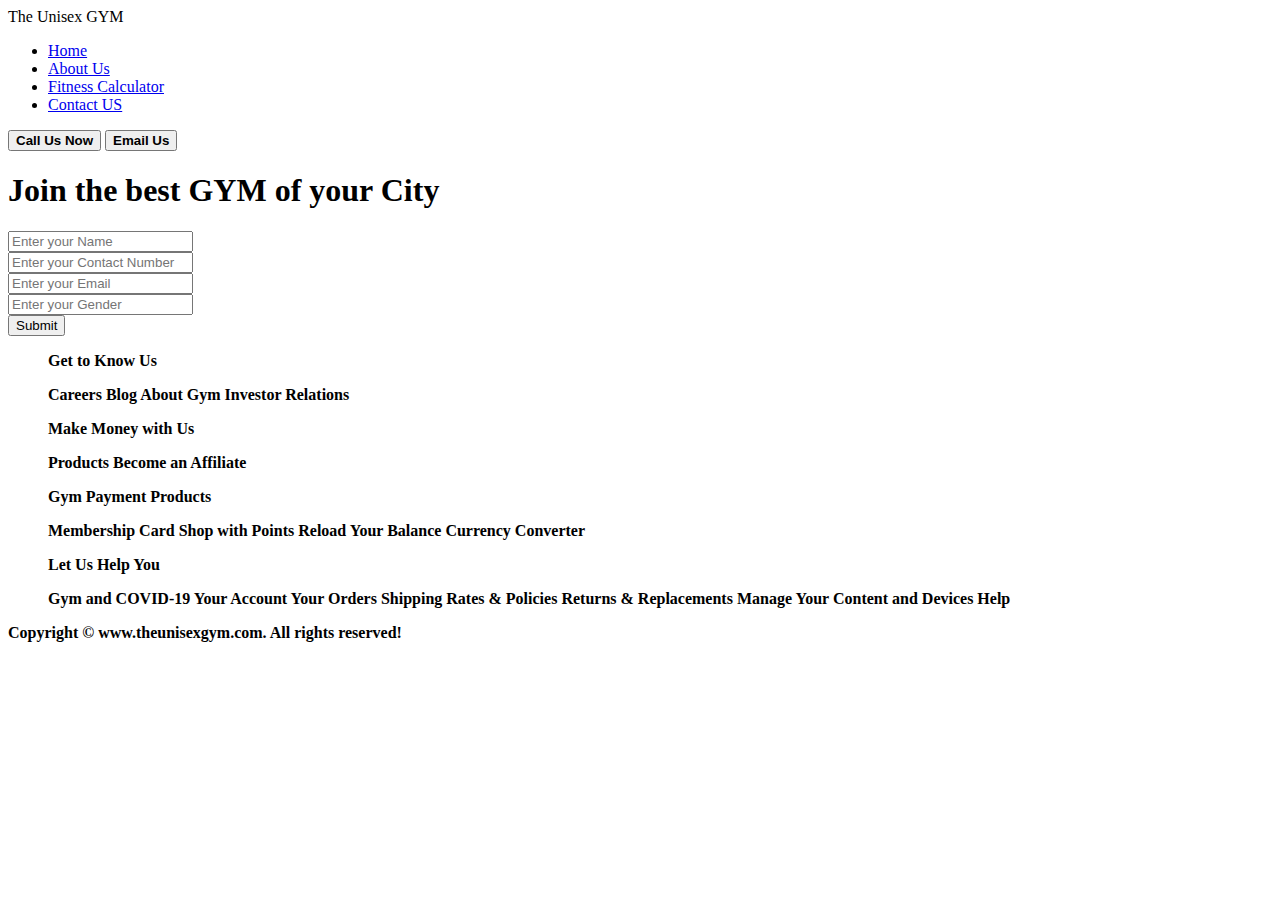
==== index.html @ 2b63f160 "Add files via upload" ====
<!DOCTYPE html>
<html lang="en">
<head>
    <meta charset="UTF-8">
    <meta name="viewport" content="width=device-width, initial-scale=1.0">
    <title>GYM Page</title>
    <link rel="stylesheet" href="practice.css">
    <link rel="stylesheet" href="https://cdnjs.cloudflare.com/ajax/libs/font-awesome/6.4.0/css/all.min.css" integrity="sha512-iecdLmaskl7CVkqkXNQ/ZH/XLlvWZOJyj7Yy7tcenmpD1ypASozpmT/E0iPtmFIB46ZmdtAc9eNBvH0H/ZpiBw==" crossorigin="anonymous" referrerpolicy="no-referrer" />
</head>
<body>
    <header class="header">
   <div class="left">
    <i class="fa-solid fa-dumbbell"></i>
    The Unisex GYM
   </div>
   <div class="mid">
    <ul class="navbar">
        <li><a href='#'>Home</a></li>
        <li><a href='#'>About Us</a></li>
        <li><a href='#'>Fitness Calculator</a></li>
        <li><a href='#'>Contact US</a></li>
    </ul>
   </div>
   <div class="right">
    <button class="btn"><b>Call Us Now</b></button>
    <button class="btn"><b>Email Us</b</button>
   </div>
</header>
<div class="container">
    <h1>Join the best GYM of your City</h1>
    <div class="form-group">
        <input type="text" name="" placeholder="Enter your Name">
    </div>
    <div class="form-group">
        <input type="text" name="" placeholder="Enter your Contact Number">
    </div>
    <div class="form-group">
        <input type="text" name="" placeholder="Enter your Email">
    </div>
    <div class="form-group">
        <input type="text" name="" placeholder="Enter your Gender">
    </div>
    <button class="btn">Submit</button>
</div>
<footer>
    <div class="foot-panel">
        <ul>
            <p>Get to Know Us</p>
            <a>Careers</a>
            <a>Blog</a>
            <a>About Gym</a>
            <a>Investor Relations</a>
          </ul>
          <ul>
            <p>Make Money with Us</p>
            <a>Products</a>
            <a>Become an Affiliate</a>

          </ul>
          <ul>
            <p>Gym Payment Products</p>
            <a>Membership Card</a>
            <a>Shop with Points</a>
            <a>Reload Your Balance</a>
            <a>Currency Converter</a>
          </ul>
          <ul>
            <p>Let Us Help You</p>
            <a>Gym and COVID-19</a>
            <a>Your Account</a>
            <a>Your Orders</a>
            <a>Shipping Rates & Policies</a>
            <a>Returns & Replacements</a>
            <a>Manage Your Content and Devices</a>
            
            <a>Help</a>
          </ul>
    </div>
</footer>
<div class="warning">
     Copyright &copy; www.theunisexgym.com. All rights reserved!
     </div>
</body>
</html>
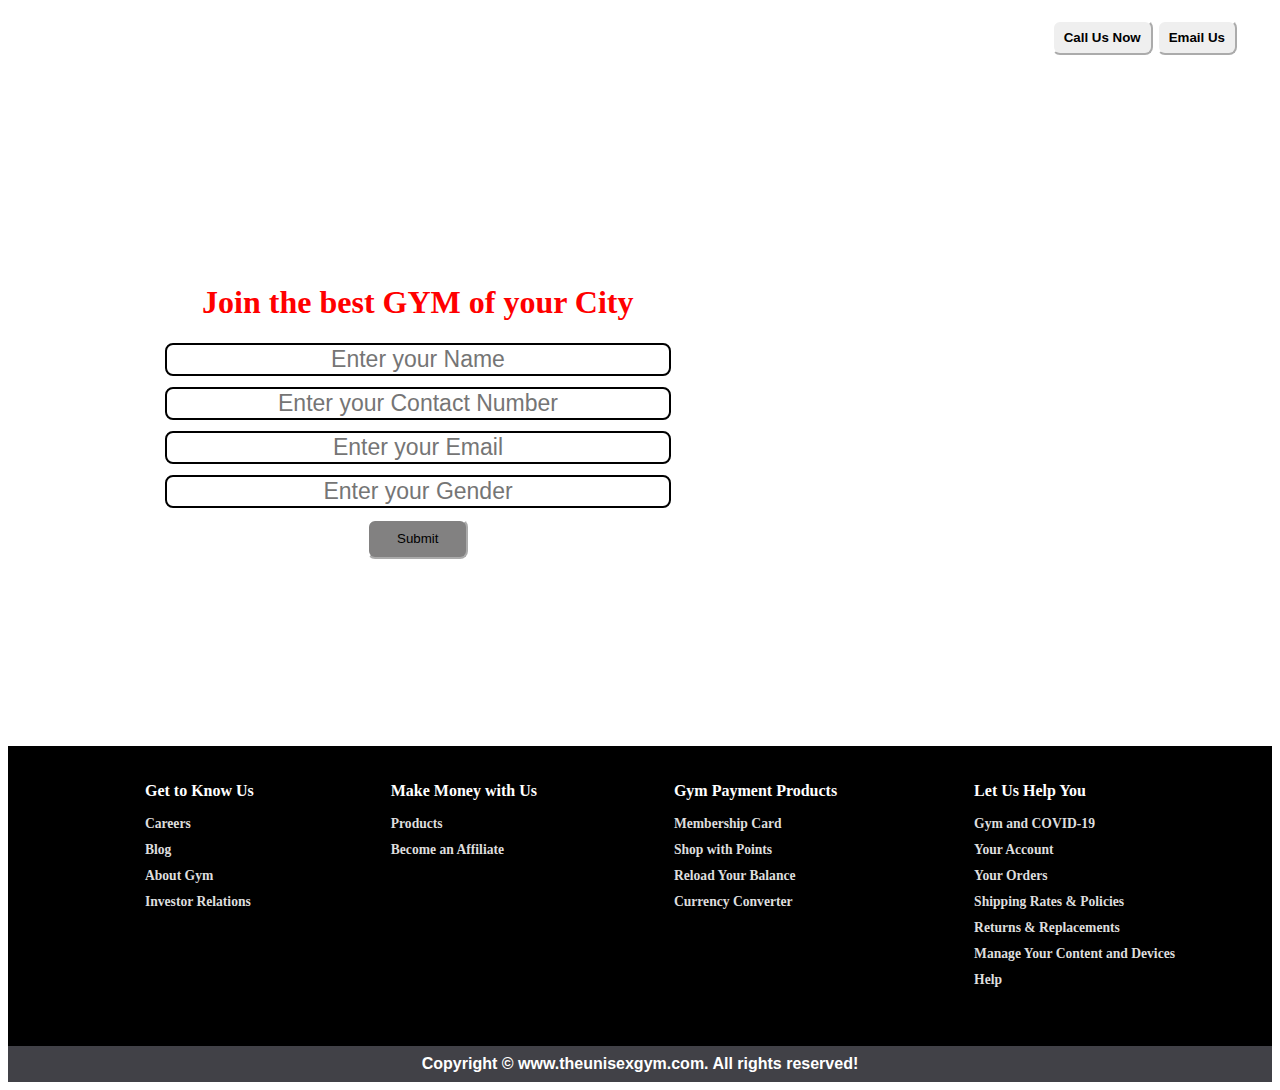
==== commit f9eee385: "Update index.html" ====
--- a/index.html
+++ b/index.html
@@ -4,7 +4,7 @@
     <meta charset="UTF-8">
     <meta name="viewport" content="width=device-width, initial-scale=1.0">
     <title>GYM Page</title>
-    <link rel="stylesheet" href="practice.css">
+    <link rel="stylesheet" href="Gym fontend/practice.css">
     <link rel="stylesheet" href="https://cdnjs.cloudflare.com/ajax/libs/font-awesome/6.4.0/css/all.min.css" integrity="sha512-iecdLmaskl7CVkqkXNQ/ZH/XLlvWZOJyj7Yy7tcenmpD1ypASozpmT/E0iPtmFIB46ZmdtAc9eNBvH0H/ZpiBw==" crossorigin="anonymous" referrerpolicy="no-referrer" />
 </head>
 <body>
@@ -81,4 +81,4 @@
      Copyright &copy; www.theunisexgym.com. All rights reserved!
      </div>
 </body>
-</html>+</html>
--- a/Gym fontend/practice.css
+++ b/Gym fontend/practice.css
@@ -0,0 +1,113 @@
+body{
+background: url(Gym.jpg);
+background-size: cover;
+
+
+}
+.left{
+    display: inline-block;
+    position: absolute;
+    left: 34px;
+    top: 20px;
+    color: white;
+    /* padding: 20px 15px; */
+
+    font-size: 35px;
+    
+}
+.mid{
+    display: block;
+    width: 45%;
+    margin: 20px auto;
+    margin-top: 30px;
+    text-align: center;
+    
+
+}
+.right{
+    position: absolute;
+    right: 43px;
+    top: 20px;
+    display: inline-block;
+    
+}
+.navbar li {
+    display: inline-block;
+    font-size: 20px;
+    
+}
+.navbar li a{
+    color: white;
+    text-decoration: none;
+    padding: 25px;
+}
+.navbar li a:hover{
+    color:rgb(165, 165, 165)
+}
+.btn{
+    margin: 0px, 10px;
+    border-color: white;
+    padding: 8px 10px;
+    border-radius: 8px;
+    
+}
+.btn :hover{
+    color: rgb(130, 129, 129)
+}
+.container{
+    border: 2px solid white;
+    margin: 110px 80px;
+    padding: 75px;
+    width: 40%;
+    border-radius: 25px;
+    
+    
+}
+.form-group input{
+    text-align: center;
+    display: block;
+    width: 500px;
+    padding: 1px;
+    border: 2px solid black;
+    margin: 11px auto;
+    font-size: 23px;
+    border-radius: 8px;
+}
+.container h1{
+    text-align: center;
+    color: red;
+}
+.container button{
+    display: block;
+    width: 20%;
+    height: 40px;
+    margin: auto;
+    background-color: rgb(130, 129, 129);
+}
+.foot-panel{
+    background-color:black;
+    color: white;
+    height: 300px;
+    display: flex;
+    justify-content: space-evenly;
+    
+}
+ul {
+margin-top: 20px;
+}
+ul p{
+    font-weight: 700;
+}
+.foot-panel ul a{
+    display: block;
+    font-size: 0.85rem;
+    margin-top: 10px;
+    color: #dddddd;
+}
+.warning{
+    background: rgb(65, 65, 71);
+    color: white;
+    padding: 9px 20px;
+    text-align: center;
+    font-family: 'Inter', sans-serif;
+}